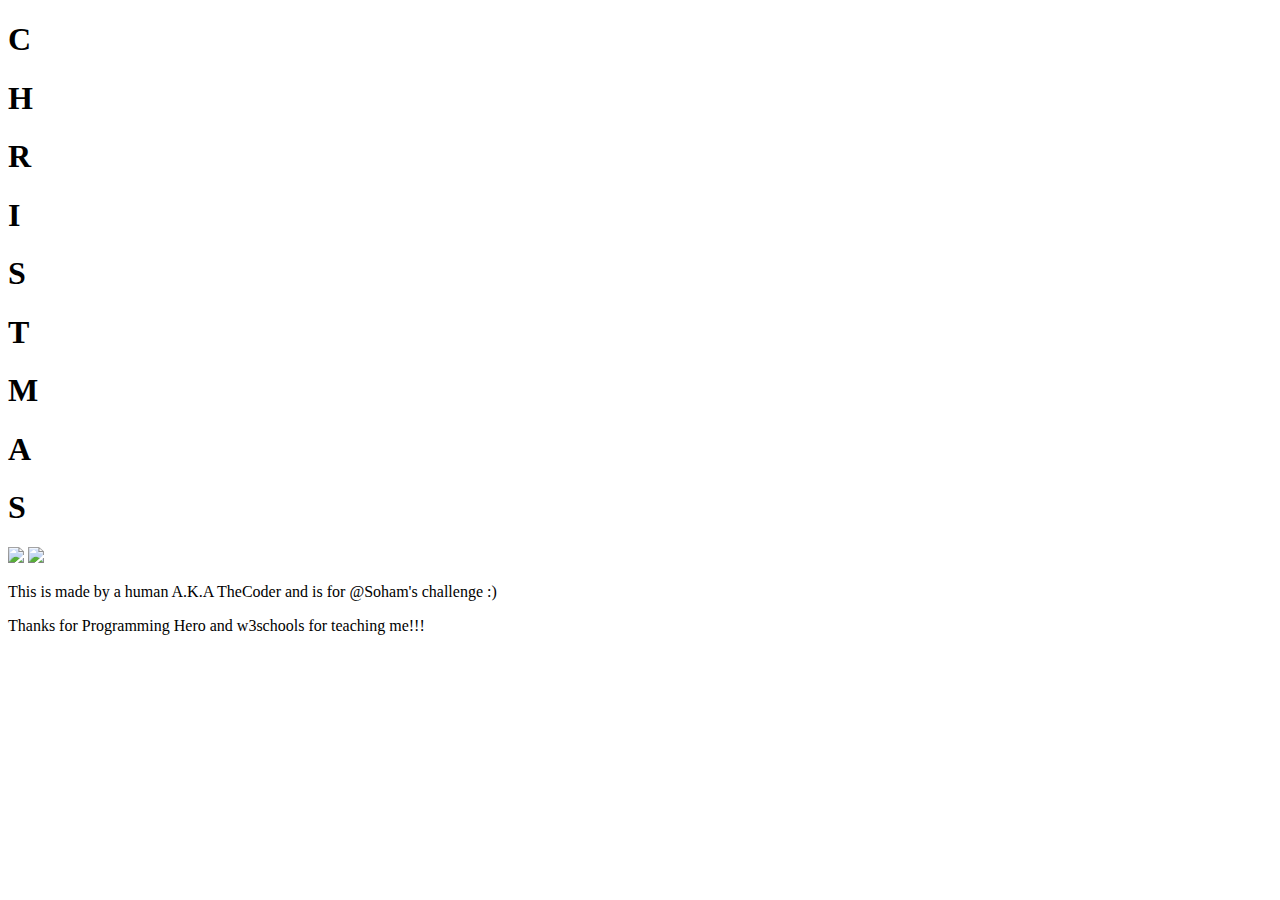
==== Main.html @ 858adc9b "Style.css" ====
<!DOCTYPE html>
<html>
 <head>
  <title> Merry Christmas!!! 🎄🎊🎄 </title>
  <link rel="stylesheet" type="text/css" href="style.css">
 </head>
 <body id="real">
  <div class="heading">
   <h1 id="C"> C </h1>
   <h1 id="H"> H </h1>
   <h1 id="R"> R </h1>
   <h1 id="I"> I </h1>
   <h1 id="S"> S </h1>
   <h1 id="T"> T </h1>
   <h1 id="M"> M </h1>
   <h1 id="A"> A </h1>
   <h1 id="Stwo"> S </h1>
  </div>
  <img src="Images/Snowflake.png" class="smallflake"/>
  <img src="Images/Snowflake.png" class="bigflake"/>
 </body>
 <footer id="footer">
  <p> This is made by a human A.K.A TheCoder and is for @Soham's challenge :) </p>
  <p> Thanks for Programming Hero and w3schools for teaching me!!! </p>
 </footer>
 </div>
</html>
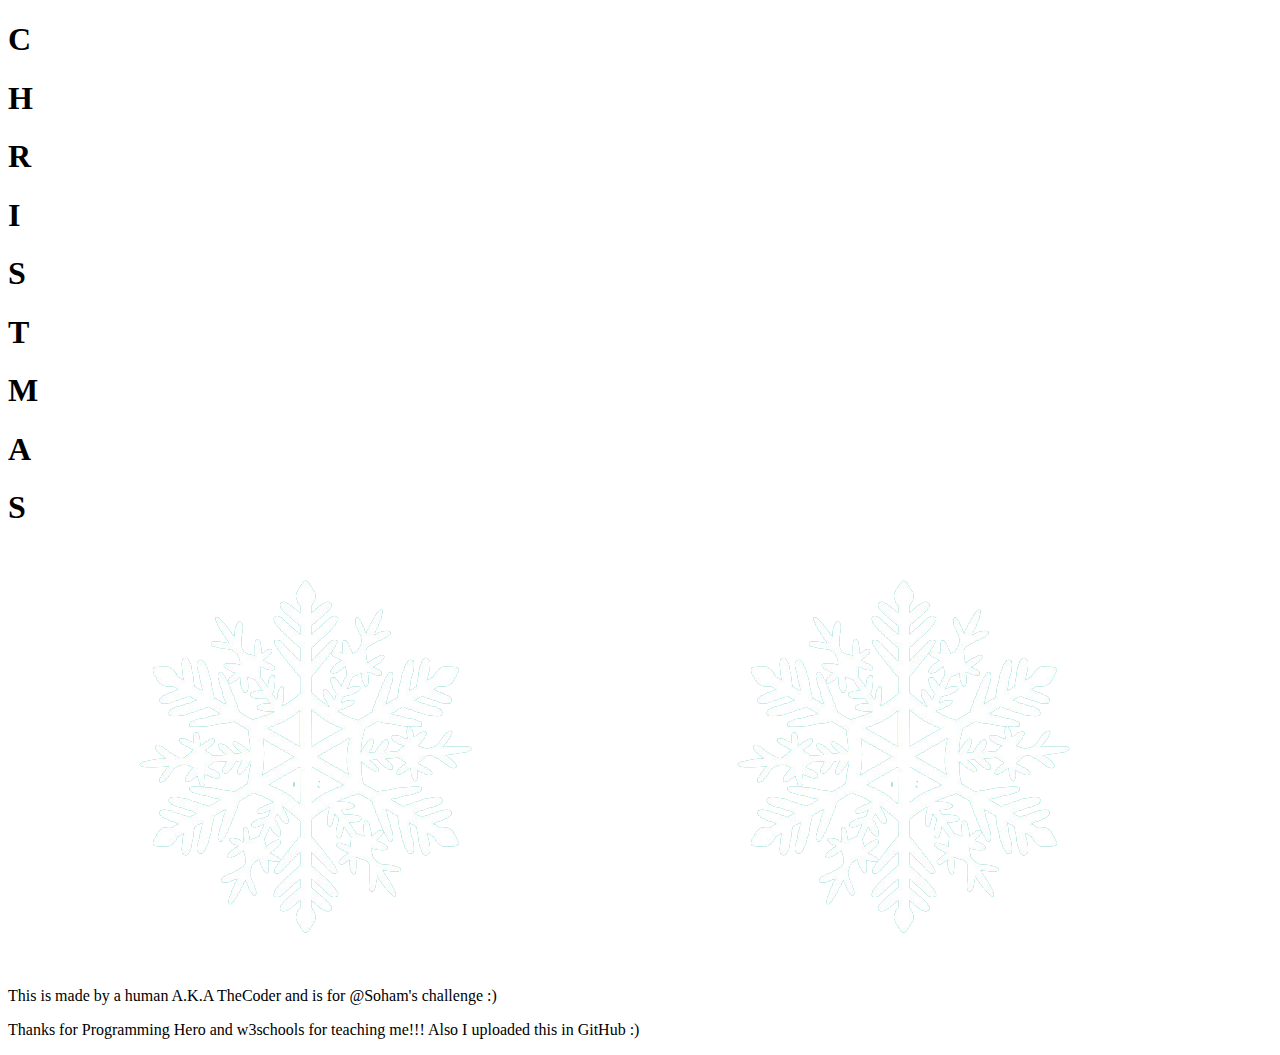
==== commit 4589784b: "Update Main.html" ====
--- a/Main.html
+++ b/Main.html
@@ -16,12 +16,11 @@
    <h1 id="A"> A </h1>
    <h1 id="Stwo"> S </h1>
   </div>
-  <img src="Images/Snowflake.png" class="smallflake"/>
-  <img src="Images/Snowflake.png" class="bigflake"/>
+  <img src="Snowflake.png" class="smallflake"/>
+  <img src="Snowflake.png" class="bigflake"/>
  </body>
  <footer id="footer">
   <p> This is made by a human A.K.A TheCoder and is for @Soham's challenge :) </p>
-  <p> Thanks for Programming Hero and w3schools for teaching me!!! </p>
+  <p> Thanks for Programming Hero and w3schools for teaching me!!! Also I uploaded this in GitHub :) </p>
  </footer>
- </div>
 </html>
